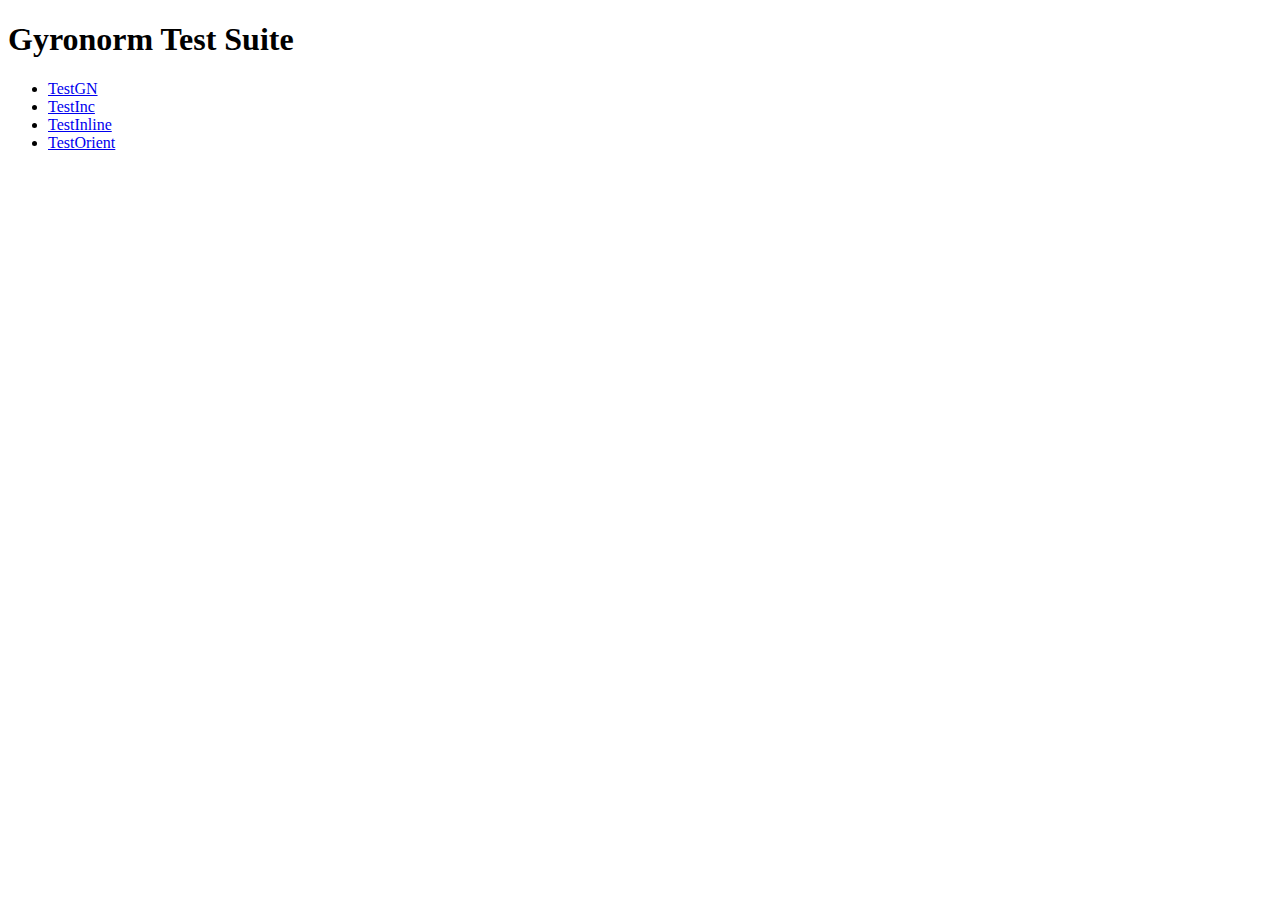
==== index.html @ 7fedeb60 "Cosmetic changes." ====
<!DOCTYPE html>
<html lang="en">

<head>
  <title> Gyronorm.js Test </title>

  <meta charset="utf-8">
  <meta http-equiv="X-UA-Compatible" content="IE=edge">
  <meta name="viewport" content="width=device-width, initial-scale=1">

  <!-- import the webpage's stylesheet -->
  <link rel="stylesheet" href="/style.css">

</head>

<body>
  <h1> Gyronorm Test Suite</h1>
  <ul>
    <li> <a href='testgn.html'> TestGN </a> </li>
    <li> <a href='testinc.html'> TestInc </a> </li>
    <li> <a href='testinline.html'> TestInline </a> </li>
    <li> <a href='testorient.html'> TestOrient </a> </li>
  </ul>

    <!-- include the Glitch button to show what the webpage is about and
          to make it easier for folks to view source and remix -->
          <div class="glitchButton" style="position:fixed;top:20px;right:20px;"></div>
          <script src="https://button.glitch.me/button.js"></script>

</body>

</html>
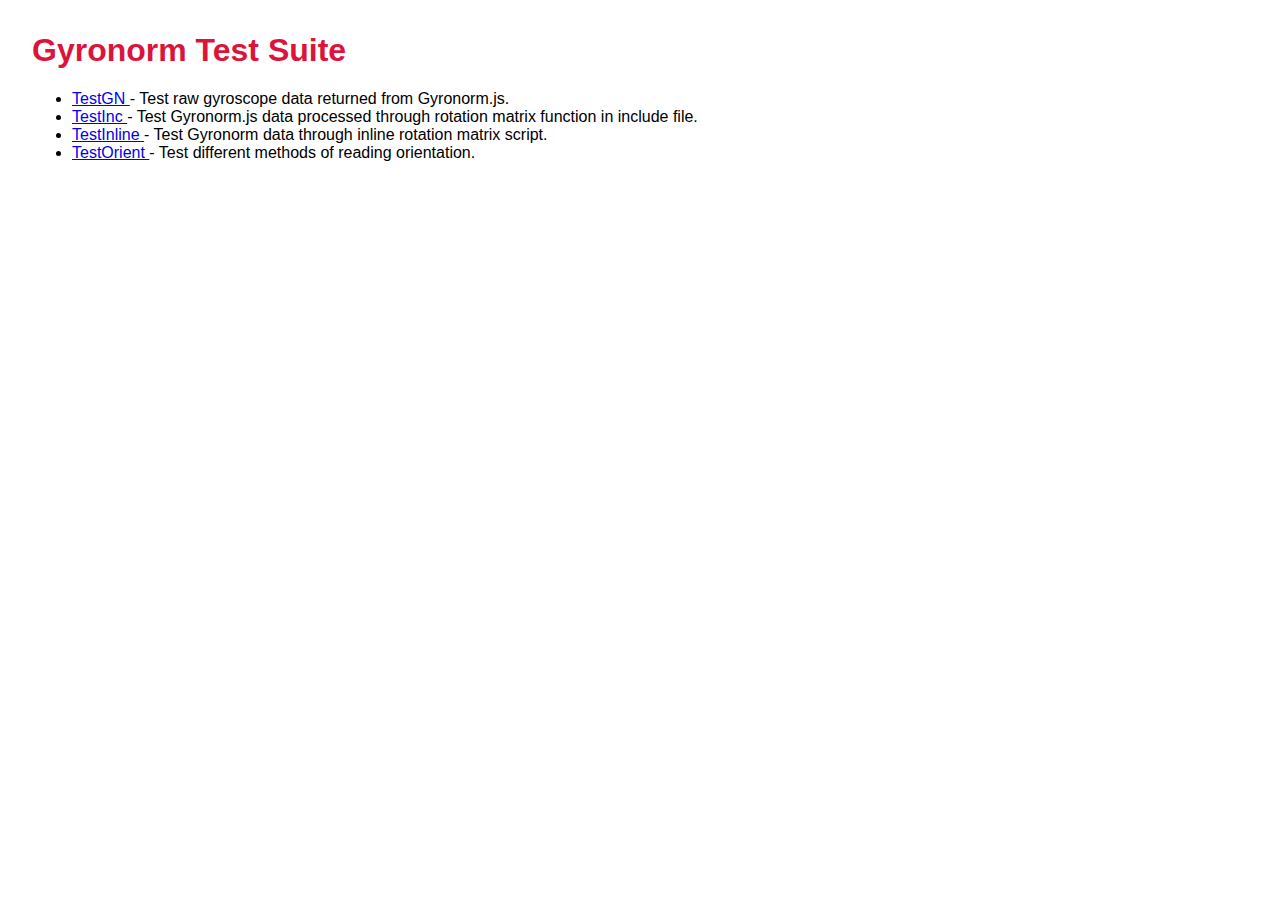
==== commit 7d6ca169: "Cleanup text and files." ====
--- a/index.html
+++ b/index.html
@@ -9,23 +9,18 @@
   <meta name="viewport" content="width=device-width, initial-scale=1">
 
   <!-- import the webpage's stylesheet -->
-  <link rel="stylesheet" href="/style.css">
+  <link rel="stylesheet" href="./style.css">
 
 </head>
 
 <body>
-  <h1> Gyronorm Test Suite</h1>
+  <h1>Gyronorm Test Suite</h1>
   <ul>
-    <li> <a href='testgn.html'> TestGN </a> </li>
-    <li> <a href='testinc.html'> TestInc </a> </li>
-    <li> <a href='testinline.html'> TestInline </a> </li>
-    <li> <a href='testorient.html'> TestOrient </a> </li>
+    <li> <a href='testgn.html'> TestGN </a> - Test raw gyroscope data returned from Gyronorm.js. </li>
+    <li> <a href='testinc.html'> TestInc </a> - Test Gyronorm.js data processed through rotation matrix function in include file.</li>
+    <li> <a href='testinline.html'> TestInline </a> - Test Gyronorm data through inline rotation matrix script. </li>
+    <li> <a href='testorient.html'> TestOrient </a> - Test different methods of reading orientation.</li>
   </ul>
-
-    <!-- include the Glitch button to show what the webpage is about and
-          to make it easier for folks to view source and remix -->
-          <div class="glitchButton" style="position:fixed;top:20px;right:20px;"></div>
-          <script src="https://button.glitch.me/button.js"></script>
 
 </body>
 
--- a/style.css
+++ b/style.css
@@ -0,0 +1,11 @@
+/* CSS files add styling rules to your content */
+
+body {
+  font-family: "Benton Sans", "Helvetica Neue", helvetica, arial, sans-serif;
+  margin: 2em;
+}
+
+h1 {
+  font-style: bold;
+  color: crimson;
+}
